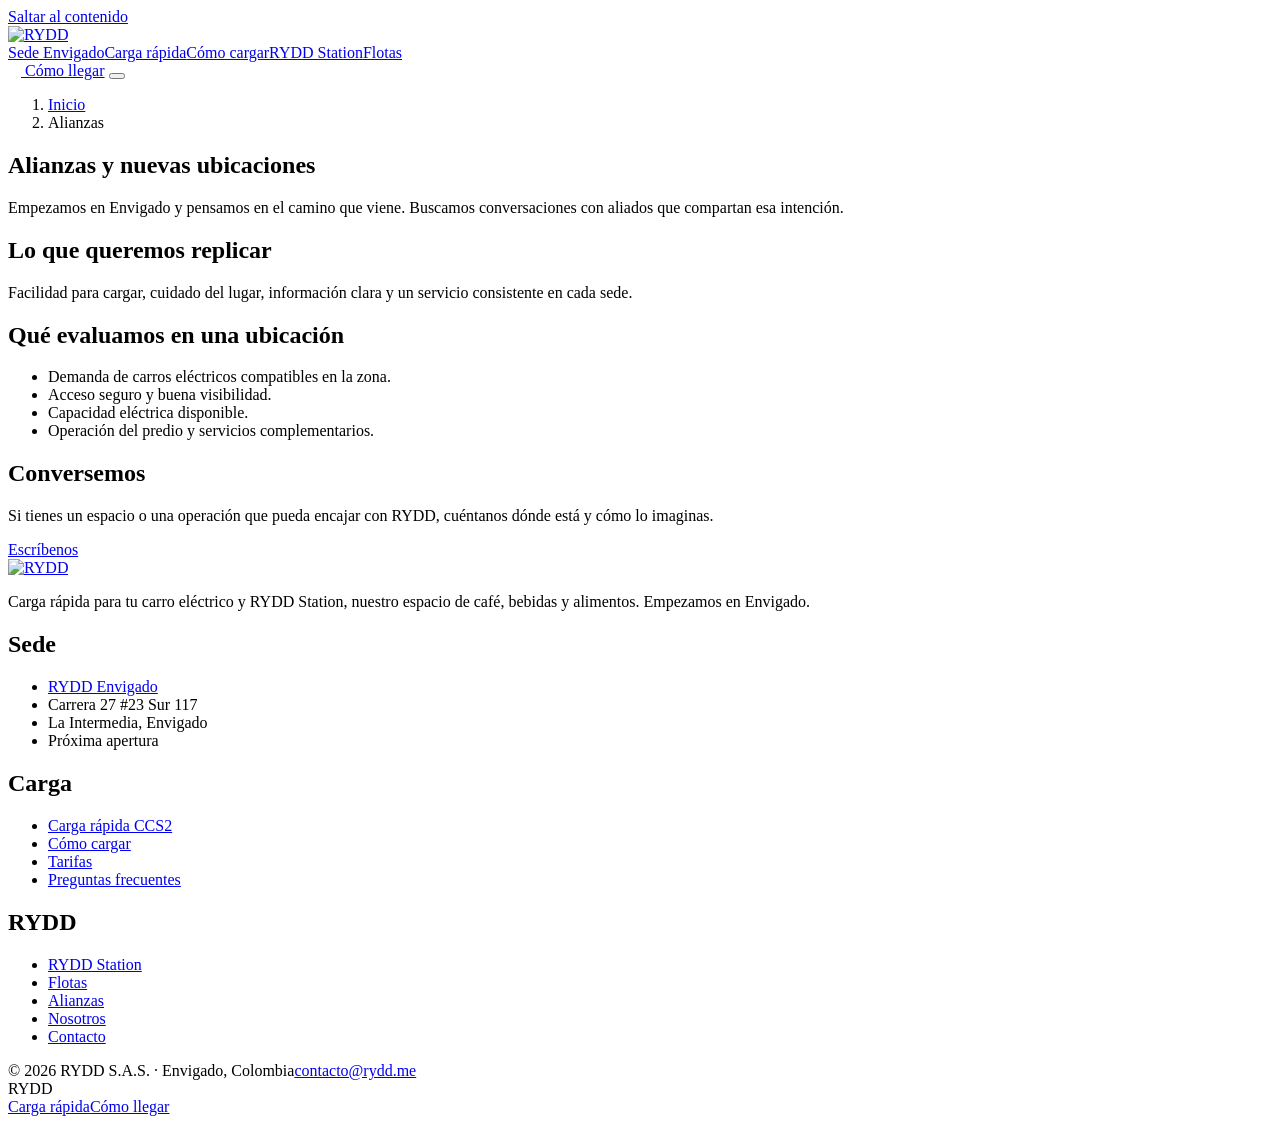
==== alianzas/index.html @ 6aa92c41 "Vista previa web RYDD v3 (Envigado, dossier) Co-Authored-By: Claude Opus 5.5 <noreply@anthropic.com>" ====
<!doctype html>
<html lang="es-CO">
<head>
<meta charset="utf-8">
<meta name="viewport" content="width=device-width, initial-scale=1, viewport-fit=cover">
<title>Alianzas para electrolineras en Colombia | RYDD</title>
<meta name="description" content="¿Tienes un espacio que pueda encajar con RYDD? Conoce qué evaluamos en una nueva ubicación y conversemos sobre alianzas para electrolineras.">
<link rel="canonical" href="https://rydd.me/alianzas/">
<meta name="robots" content="noindex, nofollow">
<meta name="theme-color" content="#0B0B0E">
<meta property="og:type" content="website"><meta property="og:locale" content="es_CO"><meta property="og:site_name" content="RYDD">
<meta property="og:title" content="Alianzas para electrolineras en Colombia | RYDD"><meta property="og:description" content="¿Tienes un espacio que pueda encajar con RYDD? Conoce qué evaluamos en una nueva ubicación y conversemos sobre alianzas para electrolineras."><meta property="og:url" content="https://rydd.me/alianzas/">
<meta property="og:image" content="https://rydd.me/assets/marca/og-rydd.jpg"><meta name="twitter:card" content="summary_large_image">
<link rel="icon" href="/rydd-web/assets/marca/favicon-32.png" sizes="32x32"><link rel="apple-touch-icon" href="/rydd-web/assets/marca/apple-touch-icon.png">
<link rel="preload" href="/rydd-web/assets/fuentes/DMSans-Regular.woff2" as="font" type="font/woff2" crossorigin>
<link rel="stylesheet" href="/rydd-web/assets/rydd.css?v=1790821962">
<script>document.documentElement.className="js"</script>
<script type="application/ld+json">{"@context": "https://schema.org", "@type": "BreadcrumbList", "itemListElement": [{"@type": "ListItem", "position": 1, "name": "Inicio", "item": "https://rydd.me/"}, {"@type": "ListItem", "position": 2, "name": "Alianzas", "item": "https://rydd.me/alianzas/"}]}</script>
</head>
<body class="cab-fija">
<a class="solo-lector" href="#contenido">Saltar al contenido</a>
<header class="cab"><div class="cab-in">
<a class="logo" href="/rydd-web/" aria-label="RYDD, inicio"><img src="/rydd-web/assets/marca/rydd-crema.png" alt="RYDD" width="74" height="17"></a>
<nav class="menu" aria-label="Principal"><a href="/rydd-web/sedes/envigado/">Sede Envigado</a><a href="/rydd-web/carga-rapida/">Carga rápida</a><a href="/rydd-web/como-cargar/">Cómo cargar</a><a href="/rydd-web/station/">RYDD Station</a><a href="/rydd-web/flotas/">Flotas</a></nav>
<div class="cab-cta"><a class="btn btn-lima btn-sm" href="/rydd-web/sedes/envigado/#ubicacion"><img src="/rydd-web/assets/marca/rayo-carbon.png" alt="" width="13" height="12"> Cómo llegar</a>
<button class="hamb" aria-label="Abrir menú" aria-expanded="false"><span></span><span></span></button></div>
</div></header>
<main id="contenido">
<section class="cabeza-pag"><div class="caja">
<nav aria-label="Ruta"><ol class="migas"><li><a href="/rydd-web/">Inicio</a></li><li aria-current="page">Alianzas</li></ol></nav><h1 class="h1-pag">Alianzas y nuevas ubicaciones</h1><p class="lead">Empezamos en Envigado y pensamos en el camino que viene. Buscamos conversaciones con aliados que compartan esa intención.</p></div></section><section class="sec"><div class="caja prosa">
<h2>Lo que queremos replicar</h2>
<p>Facilidad para cargar, cuidado del lugar, información clara y un servicio consistente en cada sede.</p>
<h2>Qué evaluamos en una ubicación</h2>
<ul><li>Demanda de carros eléctricos compatibles en la zona.</li><li>Acceso seguro y buena visibilidad.</li><li>Capacidad eléctrica disponible.</li><li>Operación del predio y servicios complementarios.</li></ul>
<h2>Conversemos</h2>
<p>Si tienes un espacio o una operación que pueda encajar con RYDD, cuéntanos dónde está y cómo lo imaginas.</p>
<div class="acciones"><a class="btn btn-lima" href="mailto:contacto@rydd.me?subject=Alianzas">Escríbenos</a></div>
</div></section>
</main>
<footer class="pie"><div class="caja">
<div class="pie-grid">
  <div><a class="logo" href="/rydd-web/" aria-label="RYDD, inicio"><img src="/rydd-web/assets/marca/rydd-crema.png" alt="RYDD" width="96" height="22"></a>
  <p>Carga rápida para tu carro eléctrico y RYDD Station, nuestro espacio de café, bebidas y alimentos. Empezamos en Envigado.</p></div>
  <div><h2>Sede</h2><ul><li><a href="/rydd-web/sedes/envigado/">RYDD Envigado</a></li><li>Carrera 27 #23 Sur 117</li><li>La Intermedia, Envigado</li><li>Próxima apertura</li></ul></div>
  <div><h2>Carga</h2><ul><li><a href="/rydd-web/carga-rapida/">Carga rápida CCS2</a></li><li><a href="/rydd-web/como-cargar/">Cómo cargar</a></li><li><a href="/rydd-web/tarifas/">Tarifas</a></li><li><a href="/rydd-web/preguntas-frecuentes/">Preguntas frecuentes</a></li></ul></div>
  <div><h2>RYDD</h2><ul><li><a href="/rydd-web/station/">RYDD Station</a></li><li><a href="/rydd-web/flotas/">Flotas</a></li><li><a href="/rydd-web/alianzas/">Alianzas</a></li><li><a href="/rydd-web/nosotros/">Nosotros</a></li><li><a href="/rydd-web/contacto/">Contacto</a></li></ul></div>
</div>
<div class="pie-final"><span>© 2026 RYDD S.A.S. · Envigado, Colombia</span><a href="mailto:contacto@rydd.me">contacto@rydd.me</a></div>
</div><div class="pie-marca" aria-hidden="true">RYDD</div></footer>
<nav class="barra-movil" aria-label="Accesos rápidos"><a class="btn btn-contorno" href="/rydd-web/carga-rapida/">Carga rápida</a><a class="btn btn-lima" href="/rydd-web/sedes/envigado/#ubicacion">Cómo llegar</a></nav>
<script src="/rydd-web/assets/rydd.js?v=1790821962" defer></script>
</body>
</html>
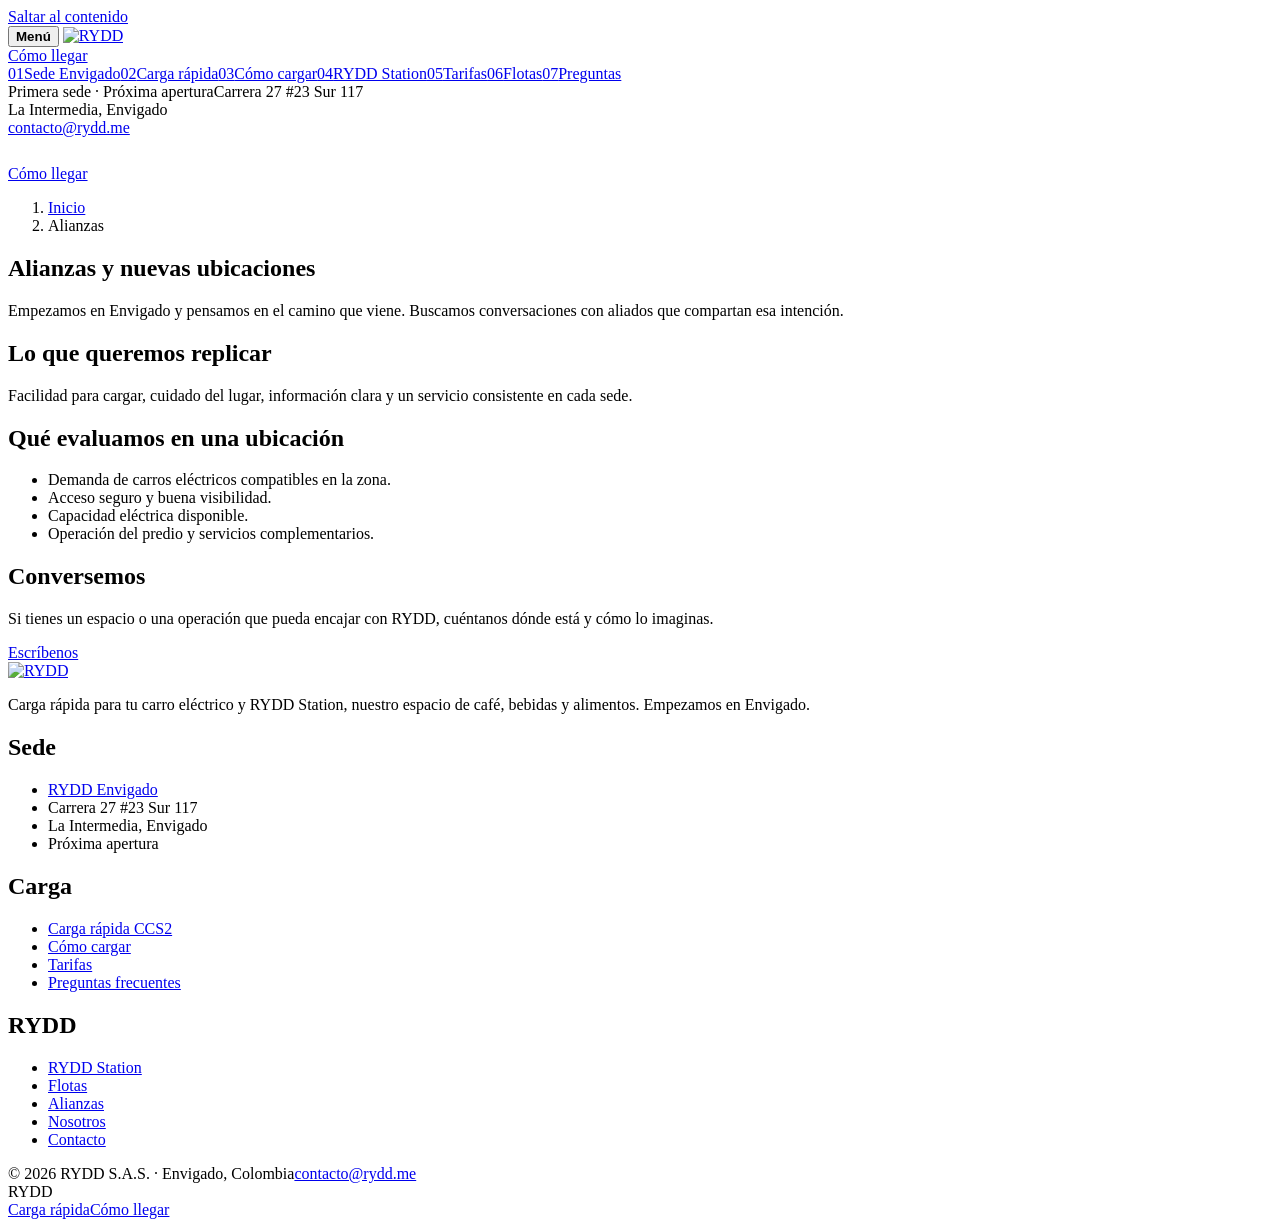
==== commit 50b237b2: "v5 luxury: portada con foto real, menú a pantalla completa, manifiesto, cifras finas, capítulos a bo" ====
--- a/alianzas/index.html
+++ b/alianzas/index.html
@@ -12,19 +12,22 @@
 <meta property="og:title" content="Alianzas para electrolineras en Colombia | RYDD"><meta property="og:description" content="¿Tienes un espacio que pueda encajar con RYDD? Conoce qué evaluamos en una nueva ubicación y conversemos sobre alianzas para electrolineras."><meta property="og:url" content="https://rydd.me/alianzas/">
 <meta property="og:image" content="https://rydd.me/assets/marca/og-rydd.jpg"><meta name="twitter:card" content="summary_large_image">
 <link rel="icon" href="/rydd-web/assets/marca/favicon-32.png" sizes="32x32"><link rel="apple-touch-icon" href="/rydd-web/assets/marca/apple-touch-icon.png">
-<link rel="preload" href="/rydd-web/assets/fuentes/DMSans-Regular.woff2" as="font" type="font/woff2" crossorigin>
-<link rel="stylesheet" href="/rydd-web/assets/rydd.css?v=1790821962">
+<link rel="preload" href="/rydd-web/assets/fuentes/DMSans-Variable.woff2" as="font" type="font/woff2" crossorigin>
+<link rel="stylesheet" href="/rydd-web/assets/rydd.css?v=1790880690">
 <script>document.documentElement.className="js"</script>
 <script type="application/ld+json">{"@context": "https://schema.org", "@type": "BreadcrumbList", "itemListElement": [{"@type": "ListItem", "position": 1, "name": "Inicio", "item": "https://rydd.me/"}, {"@type": "ListItem", "position": 2, "name": "Alianzas", "item": "https://rydd.me/alianzas/"}]}</script>
 </head>
 <body class="cab-fija">
 <a class="solo-lector" href="#contenido">Saltar al contenido</a>
 <header class="cab"><div class="cab-in">
-<a class="logo" href="/rydd-web/" aria-label="RYDD, inicio"><img src="/rydd-web/assets/marca/rydd-crema.png" alt="RYDD" width="74" height="17"></a>
-<nav class="menu" aria-label="Principal"><a href="/rydd-web/sedes/envigado/">Sede Envigado</a><a href="/rydd-web/carga-rapida/">Carga rápida</a><a href="/rydd-web/como-cargar/">Cómo cargar</a><a href="/rydd-web/station/">RYDD Station</a><a href="/rydd-web/flotas/">Flotas</a></nav>
-<div class="cab-cta"><a class="btn btn-lima btn-sm" href="/rydd-web/sedes/envigado/#ubicacion"><img src="/rydd-web/assets/marca/rayo-carbon.png" alt="" width="13" height="12"> Cómo llegar</a>
-<button class="hamb" aria-label="Abrir menú" aria-expanded="false"><span></span><span></span></button></div>
+<button class="boton-menu" aria-expanded="false" aria-controls="menu"><i></i><b>Menú</b></button>
+<a class="logo" href="/rydd-web/" aria-label="RYDD, inicio"><img src="/rydd-web/assets/marca/rydd-crema.png" alt="RYDD" width="66" height="15"></a>
+<div class="cab-cta"><a class="btn btn-contorno btn-sm" href="/rydd-web/sedes/envigado/#ubicacion">Cómo llegar</a></div>
 </div></header>
+<nav class="menu" id="menu" aria-label="Principal"><div class="menu-in">
+<div class="menu-links"><a href="/rydd-web/sedes/envigado/"><span>01</span>Sede Envigado</a><a href="/rydd-web/carga-rapida/"><span>02</span>Carga rápida</a><a href="/rydd-web/como-cargar/"><span>03</span>Cómo cargar</a><a href="/rydd-web/station/"><span>04</span>RYDD Station</a><a href="/rydd-web/tarifas/"><span>05</span>Tarifas</a><a href="/rydd-web/flotas/"><span>06</span>Flotas</a><a href="/rydd-web/preguntas-frecuentes/"><span>07</span>Preguntas</a></div>
+<div class="menu-datos"><span class="eti">Primera sede · Próxima apertura</span>Carrera 27 #23 Sur 117<br>La Intermedia, Envigado<br><a class="enlace" href="mailto:contacto@rydd.me">contacto@rydd.me</a><p style="margin-top:28px"><a class="btn btn-lima" href="/rydd-web/sedes/envigado/#ubicacion">Cómo llegar</a></p></div>
+</div></nav>
 <main id="contenido">
 <section class="cabeza-pag"><div class="caja">
 <nav aria-label="Ruta"><ol class="migas"><li><a href="/rydd-web/">Inicio</a></li><li aria-current="page">Alianzas</li></ol></nav><h1 class="h1-pag">Alianzas y nuevas ubicaciones</h1><p class="lead">Empezamos en Envigado y pensamos en el camino que viene. Buscamos conversaciones con aliados que compartan esa intención.</p></div></section><section class="sec"><div class="caja prosa">
@@ -48,6 +51,6 @@
 <div class="pie-final"><span>© 2026 RYDD S.A.S. · Envigado, Colombia</span><a href="mailto:contacto@rydd.me">contacto@rydd.me</a></div>
 </div><div class="pie-marca" aria-hidden="true">RYDD</div></footer>
 <nav class="barra-movil" aria-label="Accesos rápidos"><a class="btn btn-contorno" href="/rydd-web/carga-rapida/">Carga rápida</a><a class="btn btn-lima" href="/rydd-web/sedes/envigado/#ubicacion">Cómo llegar</a></nav>
-<script src="/rydd-web/assets/rydd.js?v=1790821962" defer></script>
+<script src="/rydd-web/assets/rydd.js?v=1790880690" defer></script>
 </body>
 </html>
